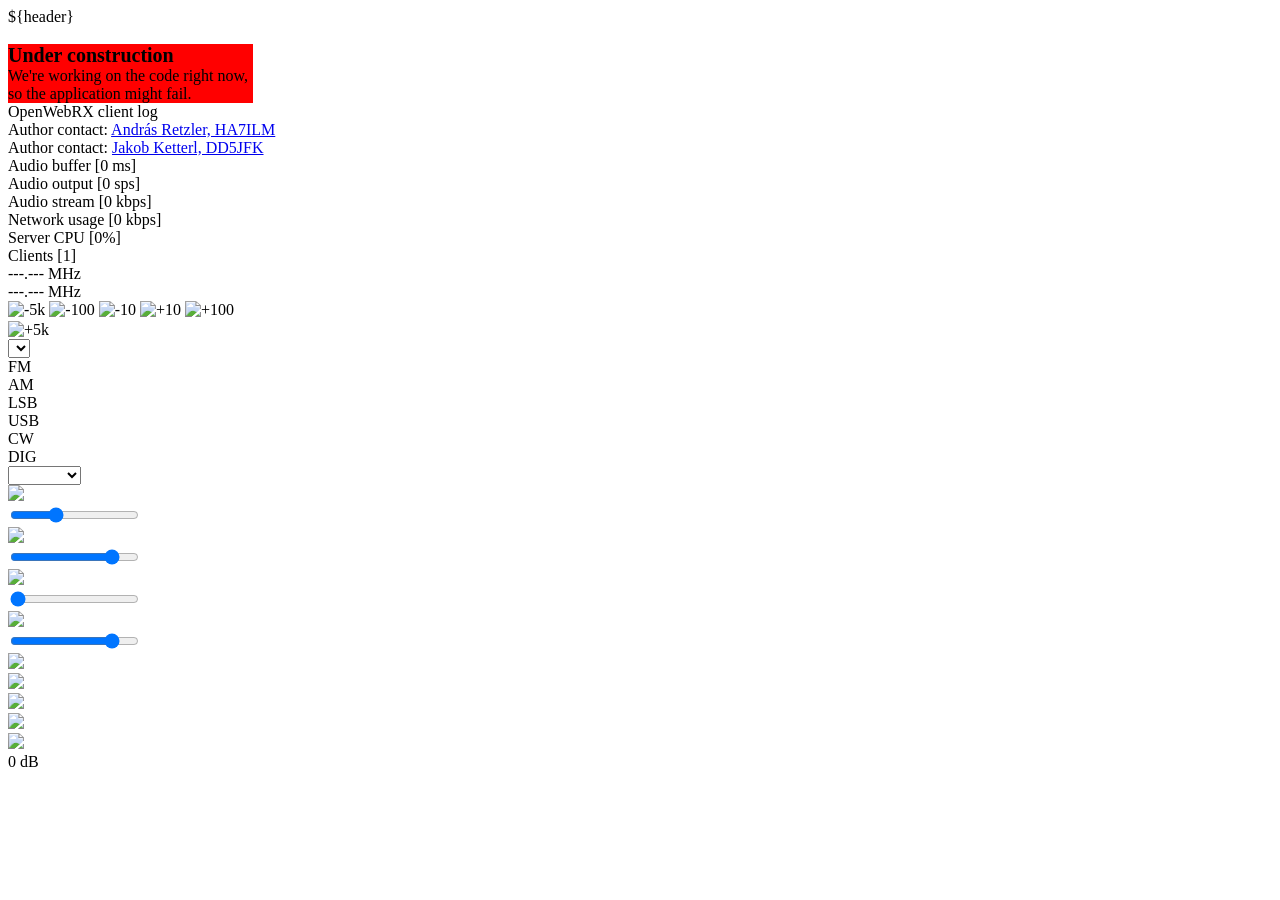
==== htdocs/index.html @ 2a2720bc "Frequency Fine Tuning Merged project to add frequency fine tuning" ====
<!DOCTYPE HTML>
<!--

    This file is part of OpenWebRX,
    an open-source SDR receiver software with a web UI.
    Copyright (c) 2013-2015 by Andras Retzler <randras@sdr.hu>
    Copyright (c) 2019 by Jakob Ketterl <dd5jfk@darc.de>

    This program is free software: you can redistribute it and/or modify
    it under the terms of the GNU Affero General Public License as
    published by the Free Software Foundation, either version 3 of the
    License, or (at your option) any later version.

    This program is distributed in the hope that it will be useful,
    but WITHOUT ANY WARRANTY; without even the implied warranty of
    MERCHANTABILITY or FITNESS FOR A PARTICULAR PURPOSE.  See the
    GNU Affero General Public License for more details.

    You should have received a copy of the GNU Affero General Public License
    along with this program.  If not, see <http://www.gnu.org/licenses/>.

-->
<html>
    <head>
        <title>OpenWebRX | Open Source SDR Web App for Everyone!</title>
        <script src="static/sdr.js"></script>
		<script src="static/mathbox-bundle.min.js"></script>
        <script src="static/openwebrx.js"></script>
        <script src="static/lib/jquery-3.2.1.min.js"></script>
        <script src="static/lib/jquery.nanoscroller.js"></script>
        <script src="static/lib/BookmarkBar.js"></script>
        <script src="static/lib/AudioEngine.js"></script>
        <script src="static/lib/ProgressBar.js"></script>
        <script src="static/lib/Measurement.js"></script>
        <link rel="stylesheet" type="text/css" href="static/lib/nanoscroller.css" />
        <link rel="stylesheet" type="text/css" href="static/css/openwebrx.css" />
        <meta charset="utf-8">
    </head>
    <body onload="openwebrx_init();">
<div id="webrx-page-container">
    ${header}
    <div id="openwebrx-frequency-container">
        <div id="openwebrx-bookmarks-container"></div>
        <div id="openwebrx-scale-container">
            <canvas id="openwebrx-scale-canvas" width="0" height="0"></canvas>
        </div>
    </div>
    <div id="openwebrx-mathbox-container"> </div>
    <div id="webrx-canvas-background">
        <div id="webrx-canvas-container">
            <!-- add canvas here by javascript -->
        </div>
    </div>
    <div id="openwebrx-panels-container">
        <div id="openwebrx-panels-container-left">
            <div class="openwebrx-panel" data-panel-name="client-under-devel" style="width: 245px; background-color: Red;">
                <span style="font-size: 15pt; font-weight: bold;">Under construction</span>
                <br />We're working on the code right now, so the application might fail.
            </div>
            <div class="openwebrx-panel" id="openwebrx-panel-digimodes" style="display: none; width: 619px;" data-panel-name="digimodes">
                <div id="openwebrx-digimode-canvas-container">
                    <div id="openwebrx-digimode-select-channel"></div>
                </div>
                <div id="openwebrx-digimode-content-container">
                    <div class="gradient"></div>
                    <div id="openwebrx-digimode-content">
                        <span id="openwebrx-cursor-blink"></span>
                    </div>
                </div>
            </div>
            <table class="openwebrx-panel" id="openwebrx-panel-wsjt-message" style="display: none; width: 619px;" data-panel-name="wsjt-message">
                <thead><tr>
                    <th>UTC</th>
                    <th class="decimal">dB</th>
                    <th class="decimal">DT</th>
                    <th class="decimal freq">Freq</th>
                    <th class="message">Message</th>
                </tr></thead>
                <tbody></tbody>
            </table>
            <table class="openwebrx-panel" id="openwebrx-panel-packet-message" style="display: none; width: 619px;" data-panel-name="aprs-message">
                <thead><tr>
                    <th>UTC</th>
                    <th class="callsign">Callsign</th>
                    <th class="coord">Coord</th>
                    <th class="message">Comment</th>
                </tr></thead>
                <tbody></tbody>
            </table>
            <div class="openwebrx-panel openwebrx-meta-panel" id="openwebrx-panel-metadata-ysf" style="display: none;" data-panel-name="metadata-ysf">
                <div class="openwebrx-meta-frame">
                    <div class="openwebrx-meta-slot">
                        <div class="openwebrx-ysf-mode openwebrx-meta-autoclear"></div>
                        <div class="openwebrx-meta-user-image"></div>
                        <div class="openwebrx-ysf-source openwebrx-meta-autoclear"></div>
                        <div class="openwebrx-ysf-up openwebrx-meta-autoclear"></div>
                        <div class="openwebrx-ysf-down openwebrx-meta-autoclear"></div>
                    </div>
                </div>
            </div>
            <div class="openwebrx-panel openwebrx-meta-panel" id="openwebrx-panel-metadata-dmr" style="display: none;" data-panel-name="metadata-dmr">
                <div class="openwebrx-meta-frame">
                    <div class="openwebrx-meta-slot openwebrx-dmr-timeslot-panel">
                        <div class="openwebrx-dmr-slot">Timeslot 1</div>
                        <div class="openwebrx-meta-user-image"></div>
                        <div class="openwebrx-dmr-id openwebrx-meta-autoclear"></div>
                        <div class="openwebrx-dmr-name openwebrx-meta-autoclear"></div>
                        <div class="openwebrx-dmr-target openwebrx-meta-autoclear"></div>
                    </div>
                    <div class="openwebrx-meta-slot openwebrx-dmr-timeslot-panel">
                        <div class="openwebrx-dmr-slot">Timeslot 2</div>
                        <div class="openwebrx-meta-user-image"></div>
                        <div class="openwebrx-dmr-id openwebrx-meta-autoclear"></div>
                        <div class="openwebrx-dmr-name openwebrx-meta-autoclear"></div>
                        <div class="openwebrx-dmr-target openwebrx-meta-autoclear"></div>
                    </div>
                </div>
            </div>
            <div class="openwebrx-panel" id="openwebrx-panel-log" data-panel-name="debug" style="width: 619px;">
                <div class="openwebrx-panel-inner nano" id="openwebrx-log-scroll">
                    <div class="nano-content">
                        <div id="openwebrx-client-log-title">OpenWebRX client log</div>
                        <div>Author contact: <a href="http://blog.sdr.hu/about" target="_blank">András Retzler, HA7ILM</a></div>
                        <div>Author contact: <a href="http://www.justjakob.de/" target="_blank">Jakob Ketterl, DD5JFK</a></div>
                        <div id="openwebrx-debugdiv"></div>
                    </div>
                </div>
            </div>
            <div class="openwebrx-panel" id="openwebrx-panel-status" data-panel-name="status" style="width: 615px;" data-panel-transparent="true">
                <div class="openwebrx-progressbar" id="openwebrx-bar-audio-buffer"> <span class="openwebrx-progressbar-text">Audio buffer [0 ms]</span><div class="openwebrx-progressbar-bar"></div></div>
                <div class="openwebrx-progressbar" id="openwebrx-bar-audio-output"> <span class="openwebrx-progressbar-text">Audio output [0 sps]</span><div class="openwebrx-progressbar-bar"></div></div>
                <div class="openwebrx-progressbar" id="openwebrx-bar-audio-speed"> <span class="openwebrx-progressbar-text">Audio stream [0 kbps]</span><div class="openwebrx-progressbar-bar"></div></div>
                <div class="openwebrx-progressbar" id="openwebrx-bar-network-speed"> <span class="openwebrx-progressbar-text">Network usage [0 kbps]</span><div class="openwebrx-progressbar-bar"></div></div>
                <div class="openwebrx-progressbar" id="openwebrx-bar-server-cpu"> <span class="openwebrx-progressbar-text">Server CPU [0%]</span><div class="openwebrx-progressbar-bar"></div></div>
                <div class="openwebrx-progressbar" id="openwebrx-bar-clients"> <span class="openwebrx-progressbar-text">Clients [1]</span><div class="openwebrx-progressbar-bar"></div></div>
            </div>
        </div>
        <div id="openwebrx-panels-container-right">
            <div class="openwebrx-panel" id="openwebrx-panel-receiver" data-panel-name="client-params" style="width: 259px;">
                <div class="openwebrx-panel-line frequencies-container">
                    <div class="frequencies">
                        <div id="webrx-actual-freq">---.--- MHz</div>
						<div id="id-freq-link"></div>                        
						<div id="webrx-mouse-freq">---.--- MHz</div>

						<div id="id-step-freq" class="bal">
							<img id="id-step-0" src="static/icons/stepdn.20.png" onclick="freqstep(0)" title="-5k">
							<img id="id-step-1" src="static/icons/stepdn.18.png" onclick="freqstep(1)" style="padding-bottom:1px" title="-100">
							<img id="id-step-2" src="static/icons/stepdn.16.png" onclick="freqstep(2)" style="padding-bottom:2px" title="-10">
							<img id="id-step-3" src="static/icons/stepup.16.png" onclick="freqstep(3)" style="padding-bottom:2px" title="+10">
							<img id="id-step-4" src="static/icons/stepup.18.png" onclick="freqstep(4)" style="padding-bottom:1px" title="+100">
							<img id="id-step-5" src="static/icons/stepup.20.png" onclick="freqstep(5)" title="+5k">
						</div>
						
                    </div>
                    <div class="openwebrx-button openwebrx-square-button openwebrx-bookmark-button" style="display:none;" title="Add bookmark...">
                        <img src="static/gfx/openwebrx-bookmark.png">
                    </div>
                </div>
                <div class="openwebrx-panel-line">
                    <select id="openwebrx-sdr-profiles-listbox" onchange="sdr_profile_changed();">
                    </select>
                </div>
                <div class="openwebrx-panel-line openwebrx-panel-flex-line">
                    <div class="openwebrx-button openwebrx-demodulator-button" id="openwebrx-button-nfm"
                         onclick="demodulator_analog_replace('nfm');">FM</div>
                    <div class="openwebrx-button openwebrx-demodulator-button" id="openwebrx-button-am"
                         onclick="demodulator_analog_replace('am');">AM</div>
                    <div class="openwebrx-button openwebrx-demodulator-button" id="openwebrx-button-lsb"
                         onclick="demodulator_analog_replace('lsb');">LSB</div>
                    <div class="openwebrx-button openwebrx-demodulator-button" id="openwebrx-button-usb"
                         onclick="demodulator_analog_replace('usb');">USB</div>
                    <div class="openwebrx-button openwebrx-demodulator-button" id="openwebrx-button-cw"
                         onclick="demodulator_analog_replace('cw');">CW</div>
                </div>
                <div class="openwebrx-panel-line openwebrx-panel-flex-line">
                    <div class="openwebrx-button openwebrx-demodulator-button" id="openwebrx-button-dmr"
                         style="display:none;" data-feature="digital_voice_digiham"
                         onclick="demodulator_analog_replace('dmr');">DMR</div>
                    <div class="openwebrx-button openwebrx-demodulator-button" id="openwebrx-button-dstar"
                         style="display:none;" data-feature="digital_voice_dsd"
                         onclick="demodulator_analog_replace('dstar');">DStar</div>
                    <div class="openwebrx-button openwebrx-demodulator-button" id="openwebrx-button-nxdn"
                         style="display:none;" data-feature="digital_voice_dsd"
                         onclick="demodulator_analog_replace('nxdn');">NXDN</div>
                    <div class="openwebrx-button openwebrx-demodulator-button" id="openwebrx-button-ysf"
                         style="display:none;" data-feature="digital_voice_digiham"
                         onclick="demodulator_analog_replace('ysf');">YSF</div>
                </div>
                <div class="openwebrx-panel-line openwebrx-panel-flex-line">
                    <div class="openwebrx-button openwebrx-demodulator-button" id="openwebrx-button-dig" onclick="demodulator_digital_replace_last();">DIG</div>
                    <select id="openwebrx-secondary-demod-listbox" onchange="secondary_demod_listbox_changed();">
                        <option value="none"></option>
                        <option value="bpsk31">BPSK31</option>
                        <option value="ft8" data-feature="wsjt-x">FT8</option>
                        <option value="wspr" data-feature="wsjt-x">WSPR</option>
                        <option value="jt65" data-feature="wsjt-x">JT65</option>
                        <option value="jt9" data-feature="wsjt-x">JT9</option>
                        <option value="ft4" data-feature="wsjt-x">FT4</option>
                        <option value="packet" data-feature="packet">Packet</option>
                    </select>
                </div>
                <div class="openwebrx-panel-line">
                    <div title="Mute on/off" id="openwebrx-mute-off" class="openwebrx-button" onclick="toggleMute();"><img src="static/gfx/openwebrx-speaker.png" class="openwebrx-sliderbtn-img" id="openwebrx-mute-img"></div>
                    <input title="Volume" id="openwebrx-panel-volume" class="openwebrx-panel-slider" type="range" min="0" max="150" value="50" step="1" onchange="updateVolume()" oninput="updateVolume()">
                    <div title="Auto-adjust waterfall colors" id="openwebrx-waterfall-colors-auto" class="openwebrx-button" onclick="waterfall_measure_minmax_now=true;"><img src="static/gfx/openwebrx-waterfall-auto.png" class="openwebrx-sliderbtn-img"></div>
                    <input title="Waterfall minimum level" id="openwebrx-waterfall-color-min" class="openwebrx-panel-slider" type="range" min="-200" max="100" value="50" step="1" onchange="updateWaterfallColors(0);" oninput="updateVolume()">
                </div>
                <div class="openwebrx-panel-line">
                    <div title="Auto-set squelch level" id="openwebrx-squelch-default" class="openwebrx-button" onclick="setSquelchToAuto()"><img src="static/gfx/openwebrx-squelch-button.png" class="openwebrx-sliderbtn-img"></div>
                    <input title="Squelch" id="openwebrx-panel-squelch" class="openwebrx-panel-slider" type="range" min="-150" max="0" value="-150" step="1" onchange="updateSquelch()" oninput="updateSquelch()">
                    <div title="Set waterfall colors to default" id="openwebrx-waterfall-colors-default" class="openwebrx-button" onclick="waterfallColorsDefault()"><img src="static/gfx/openwebrx-waterfall-default.png" class="openwebrx-sliderbtn-img"></div>
                    <input title="Waterfall maximum level" id="openwebrx-waterfall-color-max" class="openwebrx-panel-slider" type="range" min="-200" max="100" value="50" step="1" onchange="updateWaterfallColors(1);" oninput="updateVolume()">
                </div>
                <div class="openwebrx-panel-line">
                    <div class="openwebrx-button openwebrx-square-button" onclick="zoomInOneStep();"  title="Zoom in one step">  <img src="static/gfx/openwebrx-zoom-in.png" /></div>
                    <div class="openwebrx-button openwebrx-square-button" onclick="zoomOutOneStep();" title="Zoom out one step"> <img src="static/gfx/openwebrx-zoom-out.png" /></div>
                    <div class="openwebrx-button openwebrx-square-button" onclick="zoomInTotal();"  title="Zoom in totally"><img src="static/gfx/openwebrx-zoom-in-total.png" /></div>
                    <div class="openwebrx-button openwebrx-square-button" onclick="zoomOutTotal();" title="Zoom out totally"><img src="static/gfx/openwebrx-zoom-out-total.png" /></div>
                    <div class="openwebrx-button openwebrx-square-button" onclick="mathbox_toggle();" title="Toggle 3D view"><img src="static/gfx/openwebrx-3d-spectrum.png" /></div>
                    <div id="openwebrx-smeter-db">0 dB</div>
                </div>
                <div class="openwebrx-panel-line">
                    <div id="openwebrx-smeter-outer">
                        <div id="openwebrx-smeter-bar"></div>
                    </div>
                </div>
            </div>
        </div>
    </div>
</div>
    <div id="openwebrx-autoplay-overlay" style="display:none;">
        <div class="overlay-content">
            <img id="openwebrx-play-button" src="static/gfx/openwebrx-play-button.png" />
            <div>Start OpenWebRX</div>
        </div>
    </div>
    <div id="openwebrx-dialog-bookmark" class="openwebrx-dialog" style="display:none;">
        <form>
            <div class="form-field">
                <label for="name">Name:</label>
                <input type="text" id="name" name="name" required="required">
            </div>
            <div class="form-field">
                <label for="frequency">Frequency:</label>
                <input type="number" id="frequency" name="frequency">
            </div>
            <div class="form-field">
                <label for="modulation">Modulation:</label>
                <select name="modulation" id="modulation">
                    <option value="nfm">FM</option>
                    <option value="am">AM</option>
                    <option value="usb">USB</option>
                    <option value="lsb">LSB</option>
                    <option value="cw">CW</option>
                    <option value="dmr">DMR</option>
                    <option value="dstar">D-Star</option>
                    <option value="nxdn">NXDN</option>
                    <option value="ysf">YSF</option>
                </select>
            </div>
            <div class="buttons">
                <div class="openwebrx-button" data-action="cancel">Cancel</div>
                <div class="openwebrx-button" data-action="submit">Ok</div>
            </div>
            <input type="submit" style="display:none;">
        </form>
    </div>
    </body>
</html>
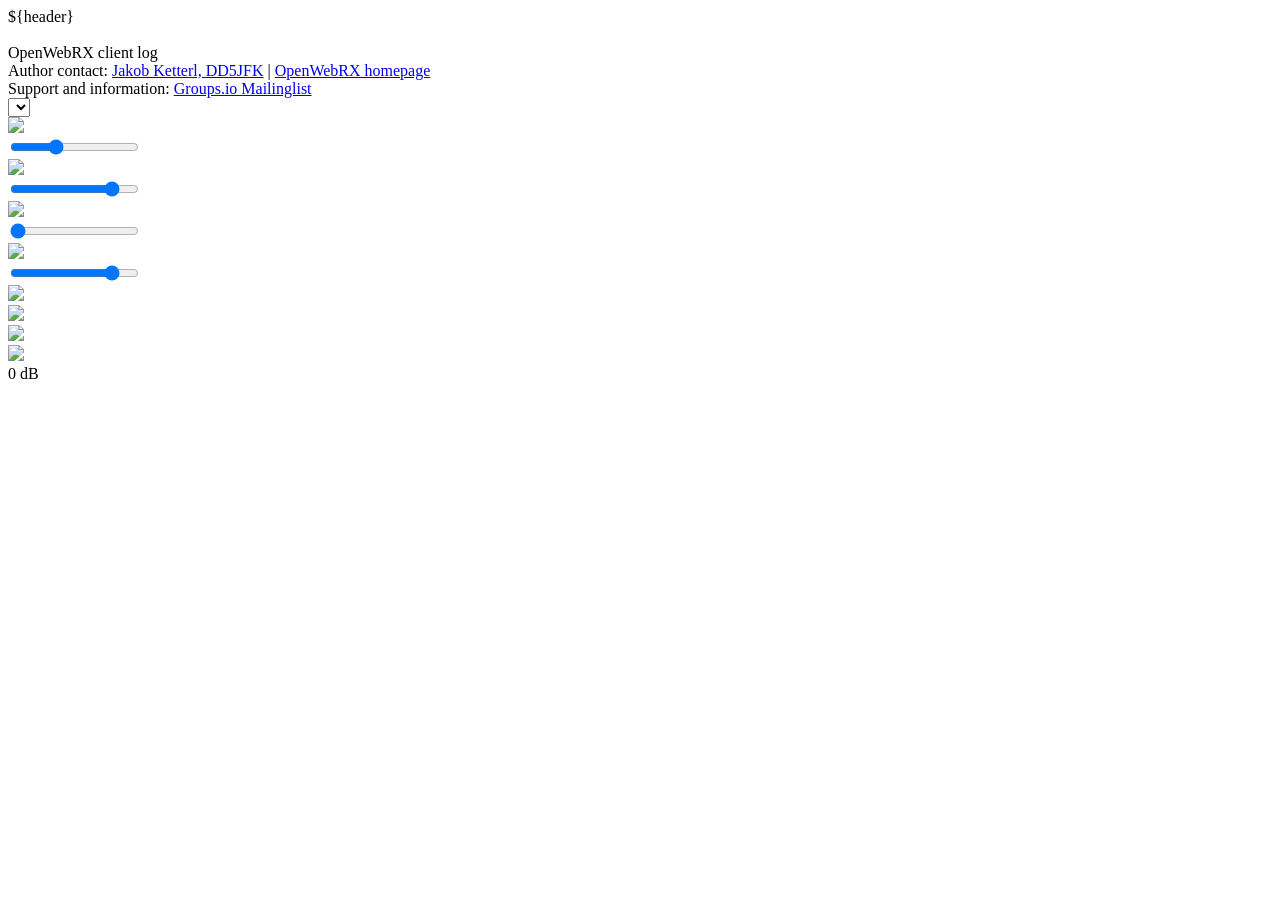
==== commit efd03904: "Merge pull request #2 from jketterl/master Update master branch from source" ====
--- a/htdocs/index.html
+++ b/htdocs/index.html
@@ -4,7 +4,7 @@
     This file is part of OpenWebRX,
     an open-source SDR receiver software with a web UI.
     Copyright (c) 2013-2015 by Andras Retzler <randras@sdr.hu>
-    Copyright (c) 2019 by Jakob Ketterl <dd5jfk@darc.de>
+    Copyright (c) 2019-2020 by Jakob Ketterl <dd5jfk@darc.de>
 
     This program is free software: you can redistribute it and/or modify
     it under the terms of the GNU Affero General Public License as
@@ -23,15 +23,8 @@
 <html>
     <head>
         <title>OpenWebRX | Open Source SDR Web App for Everyone!</title>
-        <script src="static/sdr.js"></script>
-		<script src="static/mathbox-bundle.min.js"></script>
-        <script src="static/openwebrx.js"></script>
-        <script src="static/lib/jquery-3.2.1.min.js"></script>
-        <script src="static/lib/jquery.nanoscroller.js"></script>
-        <script src="static/lib/BookmarkBar.js"></script>
-        <script src="static/lib/AudioEngine.js"></script>
-        <script src="static/lib/ProgressBar.js"></script>
-        <script src="static/lib/Measurement.js"></script>
+        <link rel="shortcut icon" type="image/x-icon" href="static/favicon.ico" />
+        <script src="compiled/receiver.js"></script>
         <link rel="stylesheet" type="text/css" href="static/lib/nanoscroller.css" />
         <link rel="stylesheet" type="text/css" href="static/css/openwebrx.css" />
         <meta charset="utf-8">
@@ -45,7 +38,6 @@
             <canvas id="openwebrx-scale-canvas" width="0" height="0"></canvas>
         </div>
     </div>
-    <div id="openwebrx-mathbox-container"> </div>
     <div id="webrx-canvas-background">
         <div id="webrx-canvas-container">
             <!-- add canvas here by javascript -->
@@ -53,10 +45,6 @@
     </div>
     <div id="openwebrx-panels-container">
         <div id="openwebrx-panels-container-left">
-            <div class="openwebrx-panel" data-panel-name="client-under-devel" style="width: 245px; background-color: Red;">
-                <span style="font-size: 15pt; font-weight: bold;">Under construction</span>
-                <br />We're working on the code right now, so the application might fail.
-            </div>
             <div class="openwebrx-panel" id="openwebrx-panel-digimodes" style="display: none; width: 619px;" data-panel-name="digimodes">
                 <div id="openwebrx-digimode-canvas-container">
                     <div id="openwebrx-digimode-select-channel"></div>
@@ -68,7 +56,7 @@
                     </div>
                 </div>
             </div>
-            <table class="openwebrx-panel" id="openwebrx-panel-wsjt-message" style="display: none; width: 619px;" data-panel-name="wsjt-message">
+            <table class="openwebrx-panel openwebrx-message-panel" id="openwebrx-panel-wsjt-message" style="display: none; width: 619px;" data-panel-name="wsjt-message">
                 <thead><tr>
                     <th>UTC</th>
                     <th class="decimal">dB</th>
@@ -78,12 +66,27 @@
                 </tr></thead>
                 <tbody></tbody>
             </table>
-            <table class="openwebrx-panel" id="openwebrx-panel-packet-message" style="display: none; width: 619px;" data-panel-name="aprs-message">
+            <table class="openwebrx-panel openwebrx-message-panel" id="openwebrx-panel-js8-message" style="display:none; width: 619px;" data-panel-name="js8-message">
+                <thead><tr>
+                    <th>UTC</th>
+                    <th class="decimal freq">Freq</th>
+                    <th class="message">Message</th>
+                </tr></thead>
+                <tbody></tbody>
+            </table>
+            <table class="openwebrx-panel openwebrx-message-panel" id="openwebrx-panel-packet-message" style="display: none; width: 619px;" data-panel-name="aprs-message">
                 <thead><tr>
                     <th>UTC</th>
                     <th class="callsign">Callsign</th>
                     <th class="coord">Coord</th>
                     <th class="message">Comment</th>
+                </tr></thead>
+                <tbody></tbody>
+            </table>
+            <table class="openwebrx-panel openwebrx-message-panel" id="openwebrx-panel-pocsag-message" style="display: none; width: 619px;" data-panel-name="pocsag-message">
+                <thead><tr>
+                    <th class="address">Address</th>
+                    <th class="message">Message</th>
                 </tr></thead>
                 <tbody></tbody>
             </table>
@@ -120,38 +123,30 @@
                 <div class="openwebrx-panel-inner nano" id="openwebrx-log-scroll">
                     <div class="nano-content">
                         <div id="openwebrx-client-log-title">OpenWebRX client log</div>
-                        <div>Author contact: <a href="http://blog.sdr.hu/about" target="_blank">András Retzler, HA7ILM</a></div>
-                        <div>Author contact: <a href="http://www.justjakob.de/" target="_blank">Jakob Ketterl, DD5JFK</a></div>
+                        <div>
+                            Author contact: <a href="http://www.justjakob.de/" target="_blank">Jakob Ketterl, DD5JFK</a> |
+                            <a href="https://www.openwebrx.de" target="_blank">OpenWebRX homepage</a>
+                        </div>
+                        <div>Support and information: <a href="https://groups.io/g/openwebrx" target="_blank">Groups.io Mailinglist</a></div>
                         <div id="openwebrx-debugdiv"></div>
                     </div>
                 </div>
             </div>
             <div class="openwebrx-panel" id="openwebrx-panel-status" data-panel-name="status" style="width: 615px;" data-panel-transparent="true">
-                <div class="openwebrx-progressbar" id="openwebrx-bar-audio-buffer"> <span class="openwebrx-progressbar-text">Audio buffer [0 ms]</span><div class="openwebrx-progressbar-bar"></div></div>
-                <div class="openwebrx-progressbar" id="openwebrx-bar-audio-output"> <span class="openwebrx-progressbar-text">Audio output [0 sps]</span><div class="openwebrx-progressbar-bar"></div></div>
-                <div class="openwebrx-progressbar" id="openwebrx-bar-audio-speed"> <span class="openwebrx-progressbar-text">Audio stream [0 kbps]</span><div class="openwebrx-progressbar-bar"></div></div>
-                <div class="openwebrx-progressbar" id="openwebrx-bar-network-speed"> <span class="openwebrx-progressbar-text">Network usage [0 kbps]</span><div class="openwebrx-progressbar-bar"></div></div>
-                <div class="openwebrx-progressbar" id="openwebrx-bar-server-cpu"> <span class="openwebrx-progressbar-text">Server CPU [0%]</span><div class="openwebrx-progressbar-bar"></div></div>
-                <div class="openwebrx-progressbar" id="openwebrx-bar-clients"> <span class="openwebrx-progressbar-text">Clients [1]</span><div class="openwebrx-progressbar-bar"></div></div>
+                <div class="openwebrx-progressbar" id="openwebrx-bar-audio-buffer" data-type="audiobuffer"></div>
+                <div class="openwebrx-progressbar" id="openwebrx-bar-audio-output" data-type="audiooutput"></div>
+                <div class="openwebrx-progressbar" id="openwebrx-bar-audio-speed" data-type="audiospeed"></div>
+                <div class="openwebrx-progressbar" id="openwebrx-bar-network-speed" data-type="networkspeed"></div>
+                <div class="openwebrx-progressbar" id="openwebrx-bar-server-cpu" data-type="cpu"></div>
+                <div class="openwebrx-progressbar" id="openwebrx-bar-clients" data-type="clients"></div>
             </div>
         </div>
         <div id="openwebrx-panels-container-right">
             <div class="openwebrx-panel" id="openwebrx-panel-receiver" data-panel-name="client-params" style="width: 259px;">
                 <div class="openwebrx-panel-line frequencies-container">
                     <div class="frequencies">
-                        <div id="webrx-actual-freq">---.--- MHz</div>
-						<div id="id-freq-link"></div>                        
-						<div id="webrx-mouse-freq">---.--- MHz</div>
-
-						<div id="id-step-freq" class="bal">
-							<img id="id-step-0" src="static/icons/stepdn.20.png" onclick="freqstep(0)" title="-5k">
-							<img id="id-step-1" src="static/icons/stepdn.18.png" onclick="freqstep(1)" style="padding-bottom:1px" title="-100">
-							<img id="id-step-2" src="static/icons/stepdn.16.png" onclick="freqstep(2)" style="padding-bottom:2px" title="-10">
-							<img id="id-step-3" src="static/icons/stepup.16.png" onclick="freqstep(3)" style="padding-bottom:2px" title="+10">
-							<img id="id-step-4" src="static/icons/stepup.18.png" onclick="freqstep(4)" style="padding-bottom:1px" title="+100">
-							<img id="id-step-5" src="static/icons/stepup.20.png" onclick="freqstep(5)" title="+5k">
-						</div>
-						
+                        <div class="webrx-actual-freq"></div>
+                        <div class="webrx-mouse-freq"></div>
                     </div>
                     <div class="openwebrx-button openwebrx-square-button openwebrx-bookmark-button" style="display:none;" title="Add bookmark...">
                         <img src="static/gfx/openwebrx-bookmark.png">
@@ -161,45 +156,7 @@
                     <select id="openwebrx-sdr-profiles-listbox" onchange="sdr_profile_changed();">
                     </select>
                 </div>
-                <div class="openwebrx-panel-line openwebrx-panel-flex-line">
-                    <div class="openwebrx-button openwebrx-demodulator-button" id="openwebrx-button-nfm"
-                         onclick="demodulator_analog_replace('nfm');">FM</div>
-                    <div class="openwebrx-button openwebrx-demodulator-button" id="openwebrx-button-am"
-                         onclick="demodulator_analog_replace('am');">AM</div>
-                    <div class="openwebrx-button openwebrx-demodulator-button" id="openwebrx-button-lsb"
-                         onclick="demodulator_analog_replace('lsb');">LSB</div>
-                    <div class="openwebrx-button openwebrx-demodulator-button" id="openwebrx-button-usb"
-                         onclick="demodulator_analog_replace('usb');">USB</div>
-                    <div class="openwebrx-button openwebrx-demodulator-button" id="openwebrx-button-cw"
-                         onclick="demodulator_analog_replace('cw');">CW</div>
-                </div>
-                <div class="openwebrx-panel-line openwebrx-panel-flex-line">
-                    <div class="openwebrx-button openwebrx-demodulator-button" id="openwebrx-button-dmr"
-                         style="display:none;" data-feature="digital_voice_digiham"
-                         onclick="demodulator_analog_replace('dmr');">DMR</div>
-                    <div class="openwebrx-button openwebrx-demodulator-button" id="openwebrx-button-dstar"
-                         style="display:none;" data-feature="digital_voice_dsd"
-                         onclick="demodulator_analog_replace('dstar');">DStar</div>
-                    <div class="openwebrx-button openwebrx-demodulator-button" id="openwebrx-button-nxdn"
-                         style="display:none;" data-feature="digital_voice_dsd"
-                         onclick="demodulator_analog_replace('nxdn');">NXDN</div>
-                    <div class="openwebrx-button openwebrx-demodulator-button" id="openwebrx-button-ysf"
-                         style="display:none;" data-feature="digital_voice_digiham"
-                         onclick="demodulator_analog_replace('ysf');">YSF</div>
-                </div>
-                <div class="openwebrx-panel-line openwebrx-panel-flex-line">
-                    <div class="openwebrx-button openwebrx-demodulator-button" id="openwebrx-button-dig" onclick="demodulator_digital_replace_last();">DIG</div>
-                    <select id="openwebrx-secondary-demod-listbox" onchange="secondary_demod_listbox_changed();">
-                        <option value="none"></option>
-                        <option value="bpsk31">BPSK31</option>
-                        <option value="ft8" data-feature="wsjt-x">FT8</option>
-                        <option value="wspr" data-feature="wsjt-x">WSPR</option>
-                        <option value="jt65" data-feature="wsjt-x">JT65</option>
-                        <option value="jt9" data-feature="wsjt-x">JT9</option>
-                        <option value="ft4" data-feature="wsjt-x">FT4</option>
-                        <option value="packet" data-feature="packet">Packet</option>
-                    </select>
-                </div>
+                <div class="openwebrx-modes openwebrx-panel-line"></div>
                 <div class="openwebrx-panel-line">
                     <div title="Mute on/off" id="openwebrx-mute-off" class="openwebrx-button" onclick="toggleMute();"><img src="static/gfx/openwebrx-speaker.png" class="openwebrx-sliderbtn-img" id="openwebrx-mute-img"></div>
                     <input title="Volume" id="openwebrx-panel-volume" class="openwebrx-panel-slider" type="range" min="0" max="150" value="50" step="1" onchange="updateVolume()" oninput="updateVolume()">
@@ -207,8 +164,8 @@
                     <input title="Waterfall minimum level" id="openwebrx-waterfall-color-min" class="openwebrx-panel-slider" type="range" min="-200" max="100" value="50" step="1" onchange="updateWaterfallColors(0);" oninput="updateVolume()">
                 </div>
                 <div class="openwebrx-panel-line">
-                    <div title="Auto-set squelch level" id="openwebrx-squelch-default" class="openwebrx-button" onclick="setSquelchToAuto()"><img src="static/gfx/openwebrx-squelch-button.png" class="openwebrx-sliderbtn-img"></div>
-                    <input title="Squelch" id="openwebrx-panel-squelch" class="openwebrx-panel-slider" type="range" min="-150" max="0" value="-150" step="1" onchange="updateSquelch()" oninput="updateSquelch()">
+                    <div title="Auto-set squelch level" class="openwebrx-squelch-default openwebrx-button"><img src="static/gfx/openwebrx-squelch-button.png" class="openwebrx-sliderbtn-img"></div>
+                    <input title="Squelch" class="openwebrx-squelch-slider openwebrx-panel-slider" type="range" min="-150" max="0" value="-150" step="1">
                     <div title="Set waterfall colors to default" id="openwebrx-waterfall-colors-default" class="openwebrx-button" onclick="waterfallColorsDefault()"><img src="static/gfx/openwebrx-waterfall-default.png" class="openwebrx-sliderbtn-img"></div>
                     <input title="Waterfall maximum level" id="openwebrx-waterfall-color-max" class="openwebrx-panel-slider" type="range" min="-200" max="100" value="50" step="1" onchange="updateWaterfallColors(1);" oninput="updateVolume()">
                 </div>
@@ -217,7 +174,6 @@
                     <div class="openwebrx-button openwebrx-square-button" onclick="zoomOutOneStep();" title="Zoom out one step"> <img src="static/gfx/openwebrx-zoom-out.png" /></div>
                     <div class="openwebrx-button openwebrx-square-button" onclick="zoomInTotal();"  title="Zoom in totally"><img src="static/gfx/openwebrx-zoom-in-total.png" /></div>
                     <div class="openwebrx-button openwebrx-square-button" onclick="zoomOutTotal();" title="Zoom out totally"><img src="static/gfx/openwebrx-zoom-out-total.png" /></div>
-                    <div class="openwebrx-button openwebrx-square-button" onclick="mathbox_toggle();" title="Toggle 3D view"><img src="static/gfx/openwebrx-3d-spectrum.png" /></div>
                     <div id="openwebrx-smeter-db">0 dB</div>
                 </div>
                 <div class="openwebrx-panel-line">
@@ -229,10 +185,17 @@
         </div>
     </div>
 </div>
-    <div id="openwebrx-autoplay-overlay" style="display:none;">
+    <div id="openwebrx-autoplay-overlay" class="openwebrx-overlay" style="display:none;">
         <div class="overlay-content">
             <img id="openwebrx-play-button" src="static/gfx/openwebrx-play-button.png" />
             <div>Start OpenWebRX</div>
+        </div>
+    </div>
+    <div id="openwebrx-error-overlay" class="openwebrx-overlay" style="display:none;">
+        <div class="overlay-content">
+            <div>This receiver is currently unavailable due to technical issues.</div>
+            <div>Error Message:</div>
+            <div class="errormessage"></div>
         </div>
     </div>
     <div id="openwebrx-dialog-bookmark" class="openwebrx-dialog" style="display:none;">
@@ -247,17 +210,7 @@
             </div>
             <div class="form-field">
                 <label for="modulation">Modulation:</label>
-                <select name="modulation" id="modulation">
-                    <option value="nfm">FM</option>
-                    <option value="am">AM</option>
-                    <option value="usb">USB</option>
-                    <option value="lsb">LSB</option>
-                    <option value="cw">CW</option>
-                    <option value="dmr">DMR</option>
-                    <option value="dstar">D-Star</option>
-                    <option value="nxdn">NXDN</option>
-                    <option value="ysf">YSF</option>
-                </select>
+                <select name="modulation" id="modulation"></select>
             </div>
             <div class="buttons">
                 <div class="openwebrx-button" data-action="cancel">Cancel</div>
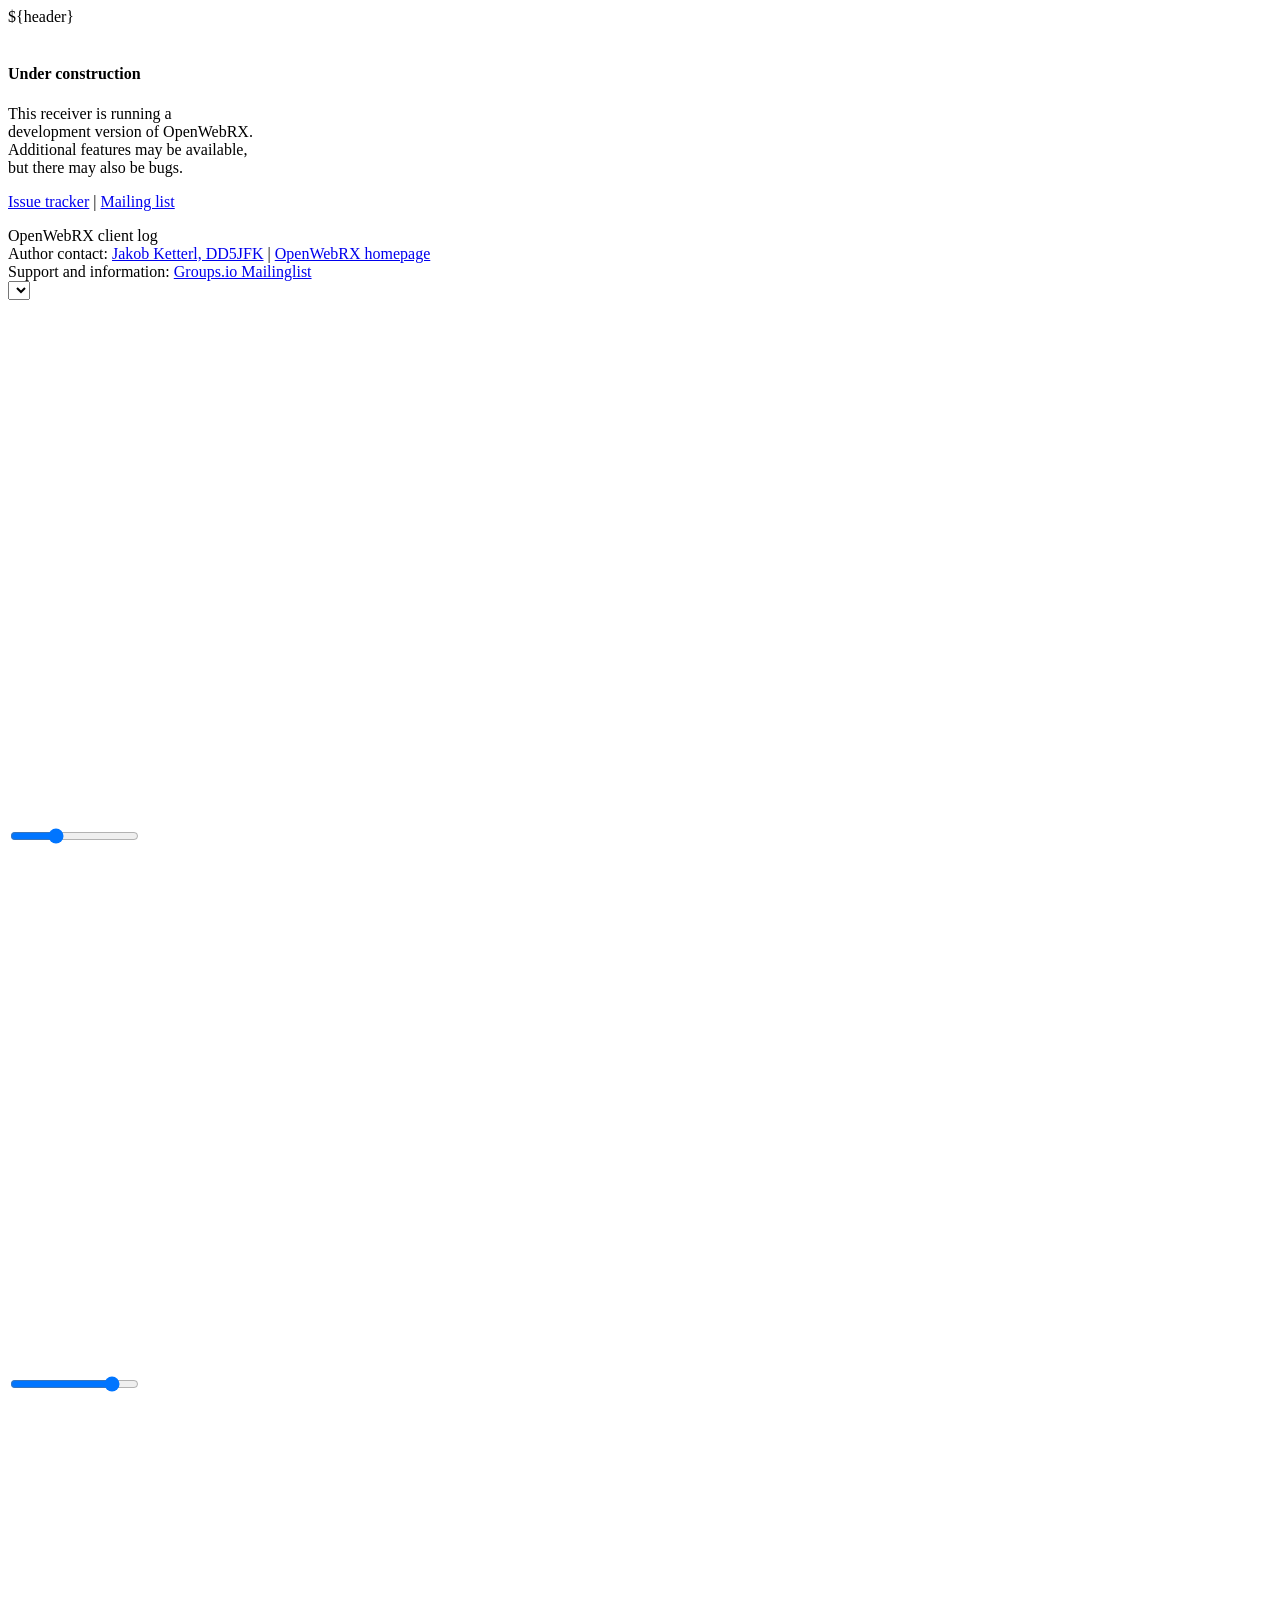
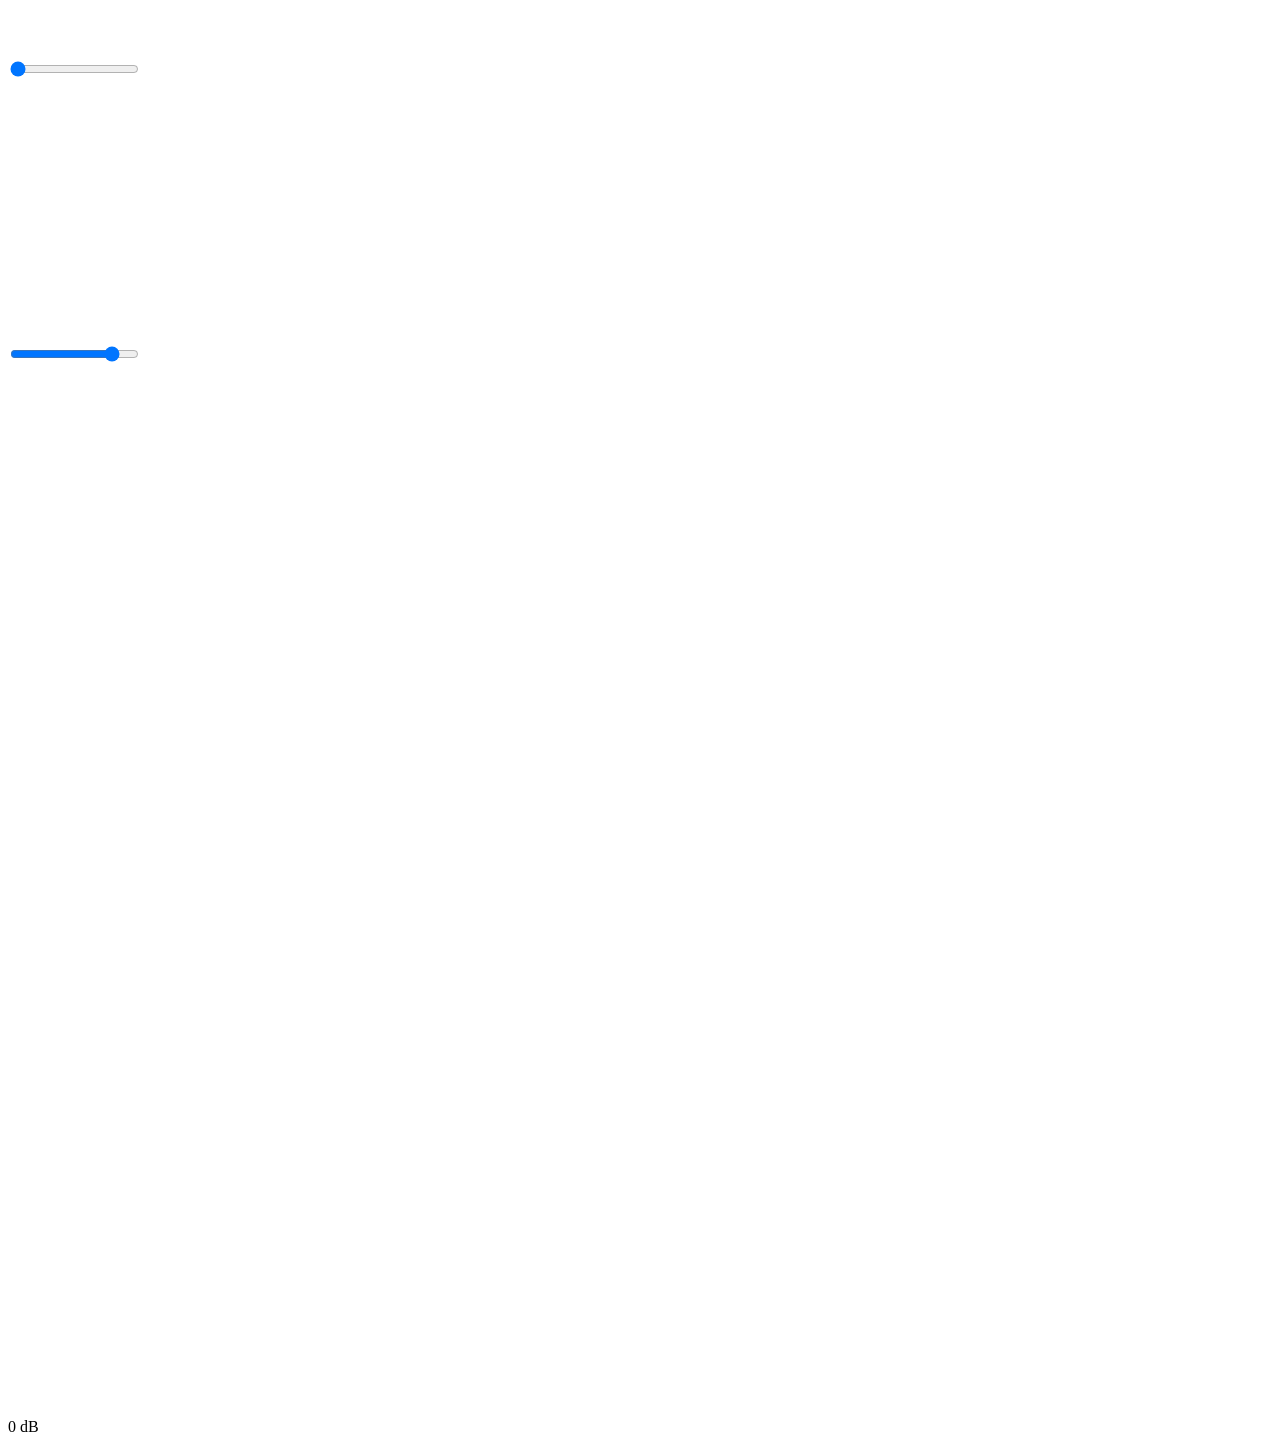
==== commit 0ebce00a: "Merge 5fa7e9d69563c4eb18d5bc6f68abc71aaa5bd5d9 into 640c5b0b3e19b10d823a7ee703f2a683ec848eac" ====
--- a/htdocs/index.html
+++ b/htdocs/index.html
@@ -4,7 +4,7 @@
     This file is part of OpenWebRX,
     an open-source SDR receiver software with a web UI.
     Copyright (c) 2013-2015 by Andras Retzler <randras@sdr.hu>
-    Copyright (c) 2019-2020 by Jakob Ketterl <dd5jfk@darc.de>
+    Copyright (c) 2019-2024 by Jakob Ketterl <dd5jfk@darc.de>
 
     This program is free software: you can redistribute it and/or modify
     it under the terms of the GNU Affero General Public License as
@@ -23,179 +23,226 @@
 <html>
     <head>
         <title>OpenWebRX | Open Source SDR Web App for Everyone!</title>
-        <link rel="shortcut icon" type="image/x-icon" href="static/favicon.ico" />
+        <link rel="shortcut icon" type="image/x-icon" href="static/favicon.ico" sizes="16x16 32x32" />
+        <link rel="icon" type="image/png" sizes="32x32" href="static/gfx/favicon32.png" />
+        <link rel="icon" type="image/png" sizes="44x44" href="static/gfx/favicon44.png" />
+        <link rel="icon" type="image/png" sizes="64x64" href="static/gfx/favicon64.png" />
+        <link rel="icon" type="image/png" sizes="96x96" href="static/gfx/favicon96.png" />
+        <link rel="icon" type="image/png" sizes="128x128" href="static/gfx/favicon128.png" />
+        <link rel="apple-touch-icon" href="apple-touch-icon.png">
+        <meta name="msapplication-TileImage" content="mstile-144x144.png">
         <script src="compiled/receiver.js"></script>
         <link rel="stylesheet" type="text/css" href="static/lib/nanoscroller.css" />
         <link rel="stylesheet" type="text/css" href="static/css/openwebrx.css" />
         <meta charset="utf-8">
+        <meta name="viewport" content="width=device-width, initial-scale=1, shrink-to-fit=no" />
+        <meta name="theme-color" content="#222" />
     </head>
     <body onload="openwebrx_init();">
 <div id="webrx-page-container">
     ${header}
-    <div id="openwebrx-frequency-container">
-        <div id="openwebrx-bookmarks-container"></div>
-        <div id="openwebrx-scale-container">
-            <canvas id="openwebrx-scale-canvas" width="0" height="0"></canvas>
-        </div>
-    </div>
-    <div id="webrx-canvas-background">
-        <div id="webrx-canvas-container">
-            <!-- add canvas here by javascript -->
-        </div>
-    </div>
-    <div id="openwebrx-panels-container">
-        <div id="openwebrx-panels-container-left">
-            <div class="openwebrx-panel" id="openwebrx-panel-digimodes" style="display: none; width: 619px;" data-panel-name="digimodes">
-                <div id="openwebrx-digimode-canvas-container">
-                    <div id="openwebrx-digimode-select-channel"></div>
-                </div>
-                <div id="openwebrx-digimode-content-container">
-                    <div class="gradient"></div>
-                    <div id="openwebrx-digimode-content">
-                        <span id="openwebrx-cursor-blink"></span>
-                    </div>
-                </div>
-            </div>
-            <table class="openwebrx-panel openwebrx-message-panel" id="openwebrx-panel-wsjt-message" style="display: none; width: 619px;" data-panel-name="wsjt-message">
-                <thead><tr>
-                    <th>UTC</th>
-                    <th class="decimal">dB</th>
-                    <th class="decimal">DT</th>
-                    <th class="decimal freq">Freq</th>
-                    <th class="message">Message</th>
-                </tr></thead>
-                <tbody></tbody>
-            </table>
-            <table class="openwebrx-panel openwebrx-message-panel" id="openwebrx-panel-js8-message" style="display:none; width: 619px;" data-panel-name="js8-message">
-                <thead><tr>
-                    <th>UTC</th>
-                    <th class="decimal freq">Freq</th>
-                    <th class="message">Message</th>
-                </tr></thead>
-                <tbody></tbody>
-            </table>
-            <table class="openwebrx-panel openwebrx-message-panel" id="openwebrx-panel-packet-message" style="display: none; width: 619px;" data-panel-name="aprs-message">
-                <thead><tr>
-                    <th>UTC</th>
-                    <th class="callsign">Callsign</th>
-                    <th class="coord">Coord</th>
-                    <th class="message">Comment</th>
-                </tr></thead>
-                <tbody></tbody>
-            </table>
-            <table class="openwebrx-panel openwebrx-message-panel" id="openwebrx-panel-pocsag-message" style="display: none; width: 619px;" data-panel-name="pocsag-message">
-                <thead><tr>
-                    <th class="address">Address</th>
-                    <th class="message">Message</th>
-                </tr></thead>
-                <tbody></tbody>
-            </table>
-            <div class="openwebrx-panel openwebrx-meta-panel" id="openwebrx-panel-metadata-ysf" style="display: none;" data-panel-name="metadata-ysf">
-                <div class="openwebrx-meta-frame">
-                    <div class="openwebrx-meta-slot">
-                        <div class="openwebrx-ysf-mode openwebrx-meta-autoclear"></div>
-                        <div class="openwebrx-meta-user-image"></div>
-                        <div class="openwebrx-ysf-source openwebrx-meta-autoclear"></div>
-                        <div class="openwebrx-ysf-up openwebrx-meta-autoclear"></div>
-                        <div class="openwebrx-ysf-down openwebrx-meta-autoclear"></div>
-                    </div>
-                </div>
-            </div>
-            <div class="openwebrx-panel openwebrx-meta-panel" id="openwebrx-panel-metadata-dmr" style="display: none;" data-panel-name="metadata-dmr">
-                <div class="openwebrx-meta-frame">
+    <div class="openwebrx-waterfall-container">
+        <div id="openwebrx-frequency-container">
+            <div id="openwebrx-bookmarks-container"></div>
+            <div id="openwebrx-scale-container">
+                <canvas id="openwebrx-scale-canvas" width="0" height="0"></canvas>
+            </div>
+        </div>
+        <div id="webrx-canvas-background">
+            <div id="webrx-canvas-container">
+                <!-- add canvas here by javascript -->
+            </div>
+        </div>
+        <div id="openwebrx-panels-container">
+            <div id="openwebrx-panels-container-left">
+                <div class="openwebrx-panel under-construction" data-panel-name="client-under-devel" style="width: 245px;">
+                    <h4>Under construction</h4>
+                    <div class="under-construction-description">
+                        <p>This receiver is running a development version of OpenWebRX. Additional features may be available, but there may also be bugs.</p>
+                        <p><a href="https://github.com/jketterl/openwebrx/issues" target="_blank">Issue tracker</a> | <a href="https://groups.io/g/openwebrx" target="_blank">Mailing list</a></p>
+                    </div>
+                </div>
+                <div class="openwebrx-panel" id="openwebrx-panel-digimodes" style="display: none; width: 619px;" data-panel-name="digimodes">
+                    <div id="openwebrx-digimode-canvas-container">
+                        <div id="openwebrx-digimode-select-channel"></div>
+                    </div>
+                    <div id="openwebrx-digimode-content-container">
+                        <div class="gradient"></div>
+                        <div id="openwebrx-digimode-content">
+                            <span id="openwebrx-cursor-blink"></span>
+                        </div>
+                    </div>
+                </div>
+                <div class="openwebrx-panel openwebrx-message-panel" id="openwebrx-panel-wsjt-message" style="display: none; width: 619px;" data-panel-name="wsjt-message"></div>
+                <div class="openwebrx-panel openwebrx-message-panel" id="openwebrx-panel-js8-message" style="display:none; width: 619px;" data-panel-name="js8-message"></div>
+                <div class="openwebrx-panel openwebrx-message-panel" id="openwebrx-panel-packet-message" style="display: none; width: 619px;" data-panel-name="aprs-message"></div>
+                <div class="openwebrx-panel openwebrx-message-panel" id="openwebrx-panel-pocsag-message" style="display: none; width: 619px;" data-panel-name="pocsag-message"></div>
+                <div class="openwebrx-panel openwebrx-message-panel" id="openwebrx-panel-adsb-message" style="display: none; width: 619px;" data-panel-name="adsb-message"></div>
+                <div class="openwebrx-panel openwebrx-message-panel" id="openwebrx-panel-ism-message" style="display: none; width: 619px;" data-panel-name="ism-message"></div>
+                <div class="openwebrx-panel openwebrx-message-panel" id="openwebrx-panel-hfdl-message" style="display: none; width: 619px;" data-panel-name="hfdl-message"></div>
+                <div class="openwebrx-panel openwebrx-message-panel" id="openwebrx-panel-vdl2-message" style="display: none; width: 619px;" data-panel-name="vdl2-message"></div>
+                <div class="openwebrx-panel openwebrx-meta-panel" id="openwebrx-panel-metadata-m17" style="display: none;" data-panel-name="metadata-m17">
+                    <div class="openwebrx-meta-slot">
+                        <div class="openwebrx-meta-user-image">
+                            <img class="directcall" src="static/gfx/openwebrx-directcall.svg">
+                        </div>
+                        <div class="openwebrx-m17-source"></div>
+                        <div class="openwebrx-m17-destination"></div>
+                    </div>
+                </div>
+                <div class="openwebrx-panel openwebrx-meta-panel" id="openwebrx-panel-metadata-ysf" style="display: none;" data-panel-name="metadata-ysf">
+                    <div class="openwebrx-meta-slot">
+                        <div class="openwebrx-ysf-mode"></div>
+                        <div class="openwebrx-meta-user-image">
+                            <img class="directcall" src="static/gfx/openwebrx-directcall.svg">
+                        </div>
+                        <div class="openwebrx-ysf-source"><span class="location"></span><span class="callsign"></span></div>
+                        <div class="openwebrx-ysf-up"></div>
+                        <div class="openwebrx-ysf-down"></div>
+                    </div>
+                </div>
+                <div class="openwebrx-panel openwebrx-meta-panel" id="openwebrx-panel-metadata-dstar" style="display: none;" data-panel-name="metadata-dstar">
+                    <div class="openwebrx-meta-slot">
+                        <div class="openwebrx-meta-user-image">
+                            <img class="directcall" src="static/gfx/openwebrx-directcall.svg">
+                        </div>
+                        <div class="openwebrx-dstar-ourcall"><span class="location"></span><span class="callsign"></span></div>
+                        <div class="openwebrx-dstar-message"></div>
+                        <div class="openwebrx-dstar-yourcall"></div>
+                        <div class="openwebrx-dstar-departure"></div>
+                        <div class="openwebrx-dstar-destination"></div>
+                    </div>
+                </div>
+                <div class="openwebrx-panel openwebrx-meta-panel" id="openwebrx-panel-metadata-nxdn" style="display: none;" data-panel-name="metadata-nxdn">
+                    <div class="openwebrx-meta-slot">
+                        <div class="openwebrx-meta-user-image">
+                            <img class="directcall" src="static/gfx/openwebrx-directcall.svg">
+                            <img class="groupcall" src="static/gfx/openwebrx-groupcall.svg">
+                        </div>
+                        <div class="openwebrx-nxdn-source"></div>
+                        <div class="openwebrx-nxdn-name"></div>
+                        <div class="openwebrx-nxdn-destination"></div>
+                    </div>
+                </div>
+                <div class="openwebrx-panel openwebrx-meta-panel" id="openwebrx-panel-metadata-dmr" style="display: none;" data-panel-name="metadata-dmr">
                     <div class="openwebrx-meta-slot openwebrx-dmr-timeslot-panel">
                         <div class="openwebrx-dmr-slot">Timeslot 1</div>
-                        <div class="openwebrx-meta-user-image"></div>
-                        <div class="openwebrx-dmr-id openwebrx-meta-autoclear"></div>
-                        <div class="openwebrx-dmr-name openwebrx-meta-autoclear"></div>
-                        <div class="openwebrx-dmr-target openwebrx-meta-autoclear"></div>
+                        <div class="openwebrx-meta-user-image">
+                            <img class="directcall" src="static/gfx/openwebrx-directcall.svg">
+                            <img class="groupcall" src="static/gfx/openwebrx-groupcall.svg">
+                        </div>
+                        <div class="openwebrx-dmr-id"><span class="location"></span><span class="dmr-id"></span></div>
+                        <div class="openwebrx-dmr-name"></div>
+                        <div class="openwebrx-dmr-target"></div>
+                        <div class="mute">
+                            <svg viewBox="0 0 400 400"><use xlink:href="static/gfx/svg-defs.svg#meta-mute"></use></svg>
+                        </div>
                     </div>
                     <div class="openwebrx-meta-slot openwebrx-dmr-timeslot-panel">
                         <div class="openwebrx-dmr-slot">Timeslot 2</div>
-                        <div class="openwebrx-meta-user-image"></div>
-                        <div class="openwebrx-dmr-id openwebrx-meta-autoclear"></div>
-                        <div class="openwebrx-dmr-name openwebrx-meta-autoclear"></div>
-                        <div class="openwebrx-dmr-target openwebrx-meta-autoclear"></div>
-                    </div>
-                </div>
-            </div>
-            <div class="openwebrx-panel" id="openwebrx-panel-log" data-panel-name="debug" style="width: 619px;">
-                <div class="openwebrx-panel-inner nano" id="openwebrx-log-scroll">
-                    <div class="nano-content">
-                        <div id="openwebrx-client-log-title">OpenWebRX client log</div>
-                        <div>
-                            Author contact: <a href="http://www.justjakob.de/" target="_blank">Jakob Ketterl, DD5JFK</a> |
-                            <a href="https://www.openwebrx.de" target="_blank">OpenWebRX homepage</a>
-                        </div>
-                        <div>Support and information: <a href="https://groups.io/g/openwebrx" target="_blank">Groups.io Mailinglist</a></div>
-                        <div id="openwebrx-debugdiv"></div>
-                    </div>
-                </div>
-            </div>
-            <div class="openwebrx-panel" id="openwebrx-panel-status" data-panel-name="status" style="width: 615px;" data-panel-transparent="true">
-                <div class="openwebrx-progressbar" id="openwebrx-bar-audio-buffer" data-type="audiobuffer"></div>
-                <div class="openwebrx-progressbar" id="openwebrx-bar-audio-output" data-type="audiooutput"></div>
-                <div class="openwebrx-progressbar" id="openwebrx-bar-audio-speed" data-type="audiospeed"></div>
-                <div class="openwebrx-progressbar" id="openwebrx-bar-network-speed" data-type="networkspeed"></div>
-                <div class="openwebrx-progressbar" id="openwebrx-bar-server-cpu" data-type="cpu"></div>
-                <div class="openwebrx-progressbar" id="openwebrx-bar-clients" data-type="clients"></div>
-            </div>
-        </div>
-        <div id="openwebrx-panels-container-right">
-            <div class="openwebrx-panel" id="openwebrx-panel-receiver" data-panel-name="client-params" style="width: 259px;">
-                <div class="openwebrx-panel-line frequencies-container">
-                    <div class="frequencies">
-                        <div class="webrx-actual-freq"></div>
-                        <div class="webrx-mouse-freq"></div>
-                    </div>
-                    <div class="openwebrx-button openwebrx-square-button openwebrx-bookmark-button" style="display:none;" title="Add bookmark...">
-                        <img src="static/gfx/openwebrx-bookmark.png">
-                    </div>
-                </div>
-                <div class="openwebrx-panel-line">
-                    <select id="openwebrx-sdr-profiles-listbox" onchange="sdr_profile_changed();">
-                    </select>
-                </div>
-                <div class="openwebrx-modes openwebrx-panel-line"></div>
-                <div class="openwebrx-panel-line">
-                    <div title="Mute on/off" id="openwebrx-mute-off" class="openwebrx-button" onclick="toggleMute();"><img src="static/gfx/openwebrx-speaker.png" class="openwebrx-sliderbtn-img" id="openwebrx-mute-img"></div>
-                    <input title="Volume" id="openwebrx-panel-volume" class="openwebrx-panel-slider" type="range" min="0" max="150" value="50" step="1" onchange="updateVolume()" oninput="updateVolume()">
-                    <div title="Auto-adjust waterfall colors" id="openwebrx-waterfall-colors-auto" class="openwebrx-button" onclick="waterfall_measure_minmax_now=true;"><img src="static/gfx/openwebrx-waterfall-auto.png" class="openwebrx-sliderbtn-img"></div>
-                    <input title="Waterfall minimum level" id="openwebrx-waterfall-color-min" class="openwebrx-panel-slider" type="range" min="-200" max="100" value="50" step="1" onchange="updateWaterfallColors(0);" oninput="updateVolume()">
-                </div>
-                <div class="openwebrx-panel-line">
-                    <div title="Auto-set squelch level" class="openwebrx-squelch-default openwebrx-button"><img src="static/gfx/openwebrx-squelch-button.png" class="openwebrx-sliderbtn-img"></div>
-                    <input title="Squelch" class="openwebrx-squelch-slider openwebrx-panel-slider" type="range" min="-150" max="0" value="-150" step="1">
-                    <div title="Set waterfall colors to default" id="openwebrx-waterfall-colors-default" class="openwebrx-button" onclick="waterfallColorsDefault()"><img src="static/gfx/openwebrx-waterfall-default.png" class="openwebrx-sliderbtn-img"></div>
-                    <input title="Waterfall maximum level" id="openwebrx-waterfall-color-max" class="openwebrx-panel-slider" type="range" min="-200" max="100" value="50" step="1" onchange="updateWaterfallColors(1);" oninput="updateVolume()">
-                </div>
-                <div class="openwebrx-panel-line">
-                    <div class="openwebrx-button openwebrx-square-button" onclick="zoomInOneStep();"  title="Zoom in one step">  <img src="static/gfx/openwebrx-zoom-in.png" /></div>
-                    <div class="openwebrx-button openwebrx-square-button" onclick="zoomOutOneStep();" title="Zoom out one step"> <img src="static/gfx/openwebrx-zoom-out.png" /></div>
-                    <div class="openwebrx-button openwebrx-square-button" onclick="zoomInTotal();"  title="Zoom in totally"><img src="static/gfx/openwebrx-zoom-in-total.png" /></div>
-                    <div class="openwebrx-button openwebrx-square-button" onclick="zoomOutTotal();" title="Zoom out totally"><img src="static/gfx/openwebrx-zoom-out-total.png" /></div>
-                    <div id="openwebrx-smeter-db">0 dB</div>
-                </div>
-                <div class="openwebrx-panel-line">
-                    <div id="openwebrx-smeter-outer">
-                        <div id="openwebrx-smeter-bar"></div>
-                    </div>
-                </div>
+                        <div class="openwebrx-meta-user-image">
+                            <img class="directcall" src="static/gfx/openwebrx-directcall.svg">
+                            <img class="groupcall" src="static/gfx/openwebrx-groupcall.svg">
+                        </div>
+                        <div class="openwebrx-dmr-id"><span class="location"></span><span class="dmr-id"></span></div>
+                        <div class="openwebrx-dmr-name"></div>
+                        <div class="openwebrx-dmr-target"></div>
+                        <div class="mute">
+                            <svg viewBox="0 0 400 400"><use xlink:href="static/gfx/svg-defs.svg#meta-mute"></use></svg>
+                        </div>
+                    </div>
+                </div>
+                <div class="openwebrx-panel openwebrx-meta-panel disabled" id="openwebrx-panel-metadata-wfm" style="display: none;" data-panel-name="metadata-wfm"></div>
+                <div class="openwebrx-panel openwebrx-meta-panel" id="openwebrx-panel-metadata-hdr" style="display: none;" data-panel-name="metadata-hdr"></div>
+                <div class="openwebrx-panel openwebrx-meta-panel" id="openwebrx-panel-metadata-dab" style="display: none;" data-panel-name="metadata-dab"></div>
+                <div class="openwebrx-panel" id="openwebrx-panel-log" data-panel-name="debug" style="width: 619px;">
+                    <div class="openwebrx-panel-inner nano" id="openwebrx-log-scroll">
+                        <div class="nano-content">
+                            <div id="openwebrx-client-log-title">OpenWebRX client log</div>
+                            <div>
+                                Author contact: <a href="http://www.justjakob.de/" target="_blank">Jakob Ketterl, DD5JFK</a> |
+                                <a href="https://www.openwebrx.de" target="_blank">OpenWebRX homepage</a>
+                            </div>
+                            <div>Support and information: <a href="https://groups.io/g/openwebrx" target="_blank">Groups.io Mailinglist</a></div>
+                            <div id="openwebrx-debugdiv"></div>
+                        </div>
+                    </div>
+                </div>
+                <div class="openwebrx-panel" id="openwebrx-panel-status" data-panel-name="status" style="width: 615px;" data-panel-transparent="true">
+                    <div class="openwebrx-progressbar" id="openwebrx-bar-audio-buffer" data-type="audiobuffer"></div>
+                    <div class="openwebrx-progressbar" id="openwebrx-bar-audio-output" data-type="audiooutput"></div>
+                    <div class="openwebrx-progressbar" id="openwebrx-bar-audio-speed" data-type="audiospeed"></div>
+                    <div class="openwebrx-progressbar" id="openwebrx-bar-network-speed" data-type="networkspeed"></div>
+                    <div class="openwebrx-progressbar" id="openwebrx-bar-server-cpu" data-type="cpu"></div>
+                    <div class="openwebrx-progressbar" id="openwebrx-bar-clients" data-type="clients"></div>
+                </div>
+            </div>
+            <div id="openwebrx-panels-container-right">
+                <div class="openwebrx-panel" id="openwebrx-panel-receiver" data-panel-name="client-params" style="width: 259px;">
+                    <div class="openwebrx-panel-line frequencies-container">
+                        <div class="frequencies">
+                            <div class="webrx-actual-freq"></div>
+                            <div class="webrx-mouse-freq"></div>
+                        </div>
+                        <div class="openwebrx-button openwebrx-square-button openwebrx-bookmark-button" style="display:none;" title="Add bookmark...">
+                            <svg viewBox="0 0 80 80"><use xlink:href="static/gfx/svg-defs.svg#bookmark"></use></svg>
+                        </div>
+                    </div>
+                    <div class="openwebrx-panel-line">
+                        <select id="openwebrx-sdr-profiles-listbox" onchange="sdr_profile_changed();">
+                        </select>
+                    </div>
+                    <div class="openwebrx-modes openwebrx-panel-line"></div>
+                    <div class="openwebrx-panel-line">
+                        <div title="Mute on/off" class="openwebrx-button openwebrx-slider-button openwebrx-mute-button" onclick="toggleMute();">
+                            <svg class="unmuted" viewBox="0 0 80 80"><use xlink:href="static/gfx/svg-defs.svg#speaker"></use></svg>
+                            <svg class="muted" viewBox="0 0 80 80"><use xlink:href="static/gfx/svg-defs.svg#speaker-muted"></use></svg>
+                        </div>
+                        <input title="Volume" id="openwebrx-panel-volume" class="openwebrx-panel-slider" type="range" min="0" max="150" value="50" step="1" onchange="updateVolume()" oninput="updateVolume()">
+                        <div title="Auto-adjust waterfall colors (right-click for continuous)" id="openwebrx-waterfall-colors-auto" class="openwebrx-button openwebrx-slider-button">
+                            <svg class="auto" viewBox="0 0 80 80"><use xlink:href="static/gfx/svg-defs.svg#waterfall-auto"></use></svg>
+                            <svg class="continuous" viewBox="0 0 80 80"><use xlink:href="static/gfx/svg-defs.svg#waterfall-continuous"></use></svg>
+                        </div>
+                        <input title="Waterfall minimum level" id="openwebrx-waterfall-color-min" class="openwebrx-panel-slider" type="range" min="-200" max="100" value="50" step="1" onchange="updateWaterfallColors(0);" oninput="updateVolume()">
+                    </div>
+                    <div class="openwebrx-panel-line">
+                        <div title="Auto-set squelch level" class="openwebrx-squelch-auto openwebrx-button openwebrx-slider-button">
+                            <svg viewBox="0 0 80 80"><use xlink:href="static/gfx/svg-defs.svg#squelch"></use></svg>
+                        </div>
+                        <input title="Squelch" class="openwebrx-squelch-slider openwebrx-panel-slider" type="range" min="-150" max="0" value="-150" step="1">
+                        <div title="Set waterfall colors to default" id="openwebrx-waterfall-colors-default" class="openwebrx-button openwebrx-slider-button" onclick="waterfallColorsDefault()">
+                            <svg viewBox="0 0 80 80"><use xlink:href="static/gfx/svg-defs.svg#waterfall-default"></use></svg>
+                        </div>
+                        <input title="Waterfall maximum level" id="openwebrx-waterfall-color-max" class="openwebrx-panel-slider" type="range" min="-200" max="100" value="50" step="1" onchange="updateWaterfallColors(1);" oninput="updateVolume()">
+                    </div>
+                    <div class="openwebrx-panel-line">
+                        <div class="openwebrx-button openwebrx-square-button openwebrx-zoom-button" onclick="zoomInOneStep();" title="Zoom in one step"><svg viewBox="0 0 80 80"><use xlink:href="static/gfx/svg-defs.svg#zoom-in"></use></svg></div>
+                        <div class="openwebrx-button openwebrx-square-button openwebrx-zoom-button" onclick="zoomOutOneStep();" title="Zoom out one step"><svg viewBox="0 0 80 80"><use xlink:href="static/gfx/svg-defs.svg#zoom-out"></use></svg></div>
+                        <div class="openwebrx-button openwebrx-square-button openwebrx-zoom-button" onclick="zoomInTotal();"  title="Zoom in totally"><svg viewBox="0 0 80 80"><use xlink:href="static/gfx/svg-defs.svg#zoom-in-total"></use></svg></div>
+                        <div class="openwebrx-button openwebrx-square-button openwebrx-zoom-button" onclick="zoomOutTotal();" title="Zoom out totally"><svg viewBox="0 0 80 80"><use xlink:href="static/gfx/svg-defs.svg#zoom-out-total"></use></svg></div>
+                        <div id="openwebrx-smeter-db">0 dB</div>
+                    </div>
+                    <div class="openwebrx-panel-line">
+                        <div id="openwebrx-smeter">
+                            <div class="openwebrx-smeter-bar"></div>
+                        </div>
+                    </div>
+                </div>
+            </div>
+        </div>
+        <div id="openwebrx-error-overlay" class="openwebrx-overlay" style="display:none;">
+            <div class="overlay-content">
+                <div>This receiver is currently unavailable due to technical issues.</div>
+                <div>Error Message:</div>
+                <div class="errormessage"></div>
             </div>
         </div>
     </div>
 </div>
     <div id="openwebrx-autoplay-overlay" class="openwebrx-overlay" style="display:none;">
         <div class="overlay-content">
-            <img id="openwebrx-play-button" src="static/gfx/openwebrx-play-button.png" />
+            <svg viewBox="0 0 700 700"><use xlink:href="static/gfx/svg-defs.svg#play-button"></use></svg>
             <div>Start OpenWebRX</div>
-        </div>
-    </div>
-    <div id="openwebrx-error-overlay" class="openwebrx-overlay" style="display:none;">
-        <div class="overlay-content">
-            <div>This receiver is currently unavailable due to technical issues.</div>
-            <div>Error Message:</div>
-            <div class="errormessage"></div>
         </div>
     </div>
     <div id="openwebrx-dialog-bookmark" class="openwebrx-dialog" style="display:none;">
